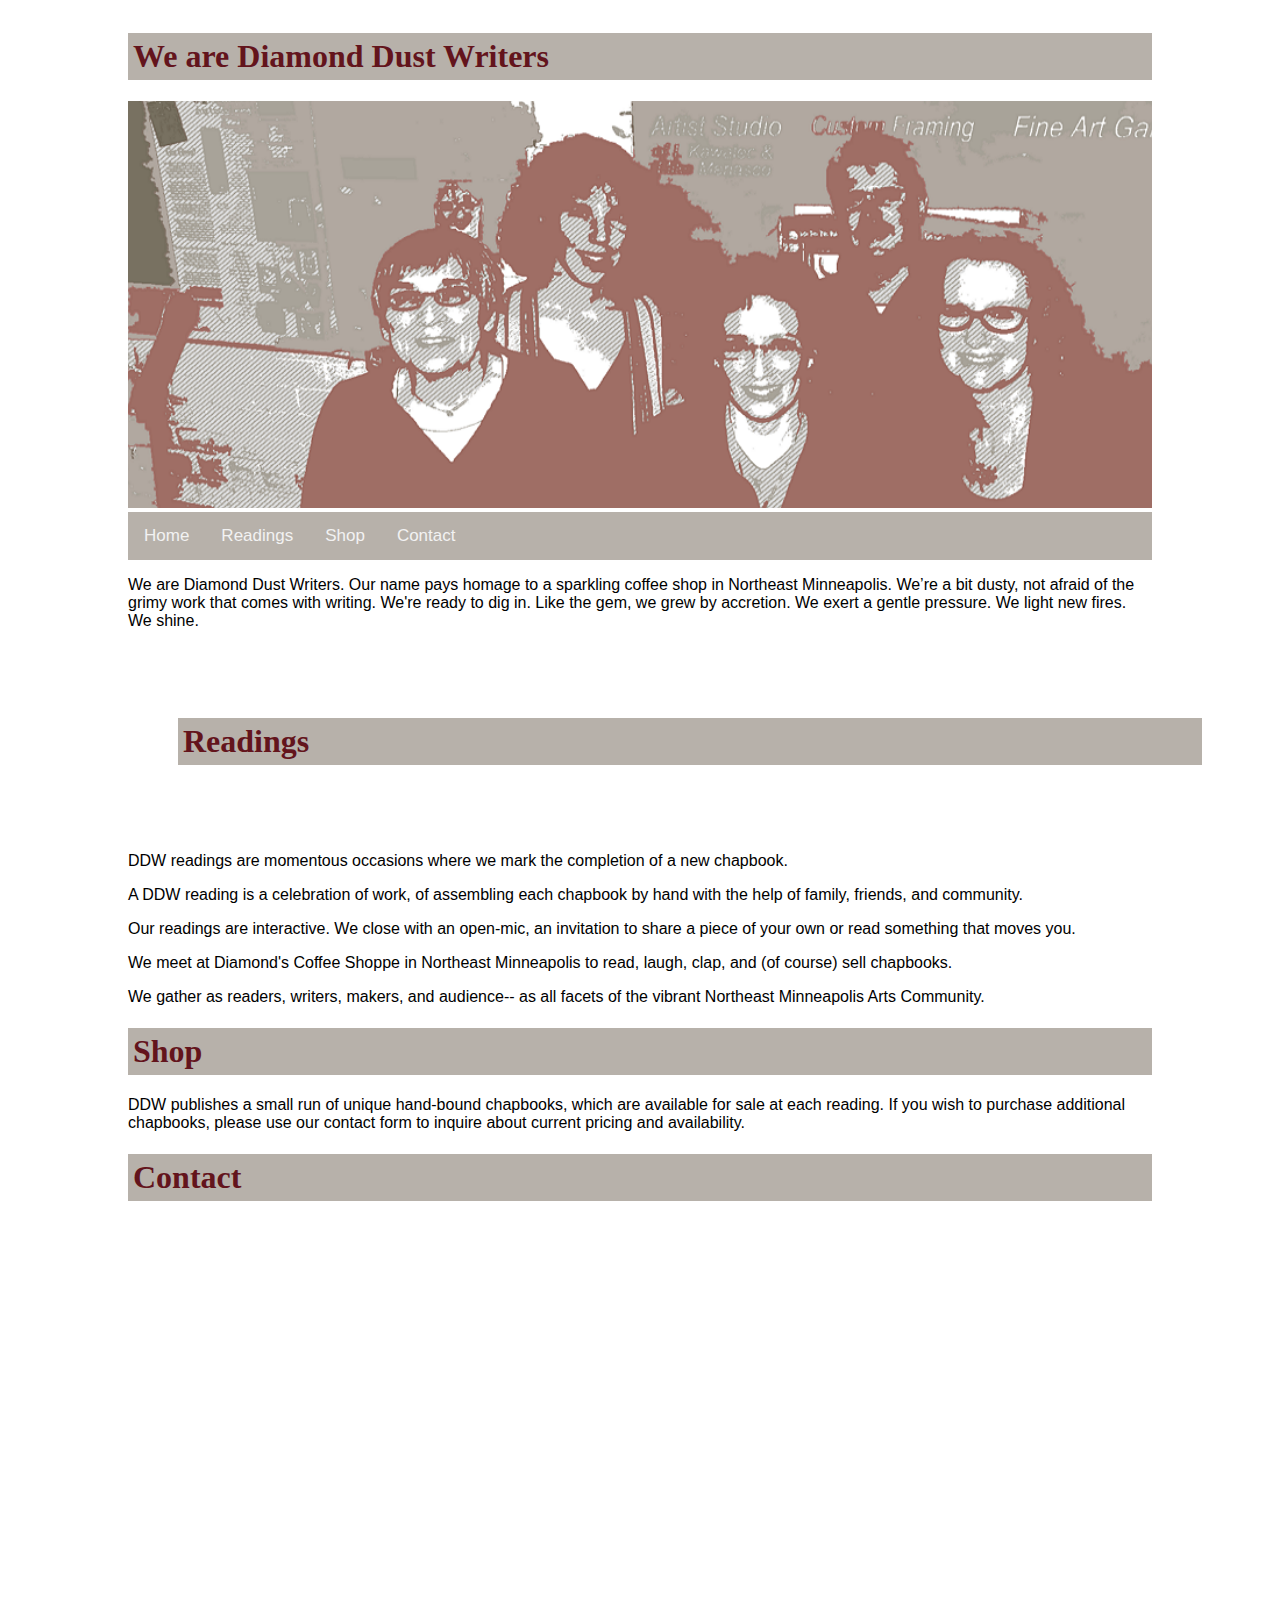
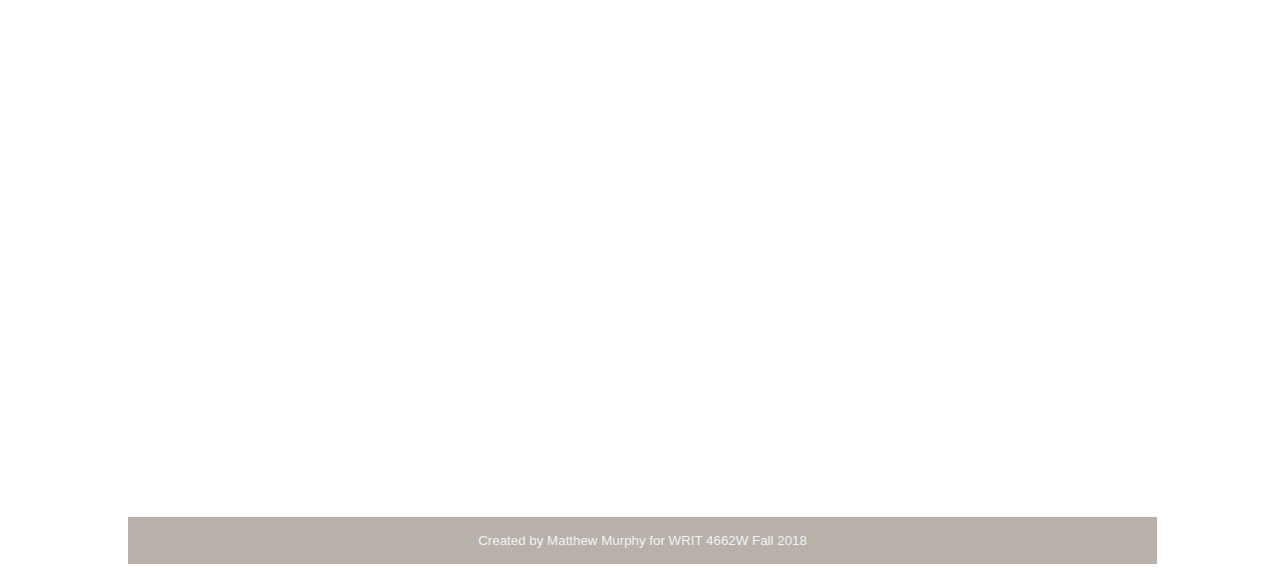
==== index.html @ b72350c9 "Update index.html" ====
<!doctype html>
<html>
<head>
<meta charset="UTF-8">
<meta name="viewport" content="width=device-width, initial-scale=1.0">
<title>Diamond Dust Writers</title>
<link href="styles.css" rel="stylesheet" type="text/css">
</head>
<body>
<div id="banner">
<span><h1>We are Diamond Dust Writers</h1></span>
</div>
<div id="banner-image">
  <img src="images/ddw-banner880x350.png" alt="DDW banner">
</div>
<!--Begin navigation-->
<div class="topnav">
  <a href="#home">Home</a>
  <a href="#readings">Readings</a>
  <a href="#shop">Shop</a>
  <a href="#contact">Contact</a>
</div>
<!--End navigation-->

<main role="main">
<section>
<p>We are Diamond Dust Writers. Our name pays homage to a sparkling coffee shop in Northeast Minneapolis. We’re a bit dusty, not afraid of the grimy work that comes with writing. We're ready to dig in. Like the gem, we grew by accretion. We exert a gentle pressure. We light new fires. We shine.</p>
</section>

<section>
<div id="readings">
<div class="section-title"><h1>Readings</h1></div>
<p>DDW readings are momentous occasions where we mark the completion of a new chapbook. </p>

<p>A DDW reading is a celebration of work, of assembling each chapbook by hand with the help of family, friends, and community.</p>

<p>Our readings are interactive. We close with an open-mic, an invitation to share a piece of your own or read something that moves you.</p>

<p>We meet at Diamond's Coffee Shoppe in Northeast Minneapolis to read, laugh, clap, and (of course) sell chapbooks.</p>

<p>We gather as readers, writers, makers, and audience-- as all facets of the vibrant Northeast Minneapolis Arts Community.</p>
</div>
</section>

<section>
<div id="shop">
<h1>Shop</h1>
<p>DDW publishes a small run of unique hand-bound chapbooks, which are available for sale at each reading. If you wish to purchase additional chapbooks, please use our contact form to inquire about current pricing and availability.</p>
</div>
</section>
<!--Begin contact form-->
<section>
<div id="contact">
<h1>Contact</h1>
<iframe src="https://docs.google.com/forms/d/e/1FAIpQLSc4TYGv7jlVXT064Buik3b0No72K5xnBqf4oxKmJ2Zv43FvlA/viewform?embedded=true" width="640" height="891" frameborder="0" marginheight="0" marginwidth="0">Loading...</iframe>
</div>
<!--Begin contact form-->
</section>
</main>
<div class="footer">
<p>Created by Matthew Murphy for WRIT 4662W Fall 2018</p>
</div>
</body>
</html>
---- styles.css ----
/* Begin body styles */
body {
	font-family: Verdana, Geneva, sans-serif;
	font-size: 100%;
	width: 80%;
	margin-right: auto;
	margin-left: auto;
	padding: .25% .25% 0;
}

body h1 {
  font-family: Georgia, serif;
  color: #63141C;
	border-style: solid;
	border-color: #B7B1AA;
	border-width: thick;
	background-color: #B7B1AA;
}
/* End body styles */


#banner-image img {

  height: auto;
  width: 100%;
}

.banner h1 {

	border-style: none;

}

.section-title {
	width: 100%;
	color: #B7B1AA;
	padding: 50px;
}

/* Begin navbar */
/* Add background color to the top navigation */
.topnav {
    background-color: #B7B1AA;
    overflow: hidden;
}

/* Style the links inside the navigation bar */
.topnav a {
    float: left;
    color: #f2f2f2;
    text-align: center;
    padding: 14px 16px;
    text-decoration: none;
    font-size: 17px;
}

/* Change the color of links on hover */
.topnav a:hover {
    background-color: #ddd;
    color: #63141C;
}

/* Add a color to the active/current link */
.topnav a.active {
    background-color: #CEC3BB;
    color: white;
}

/* End navbar */

/* Begin footer styles */
.footer {
	position:relative;
	left: 0;
	bottom: 0;
	width: 100%;
	color: #f2f2f2;
	background-color: #B7B1AA;
	text-align: center;
	font-size: smaller;
	padding: 0.25% .25% .25% .25%;
}
/* End footer styles */
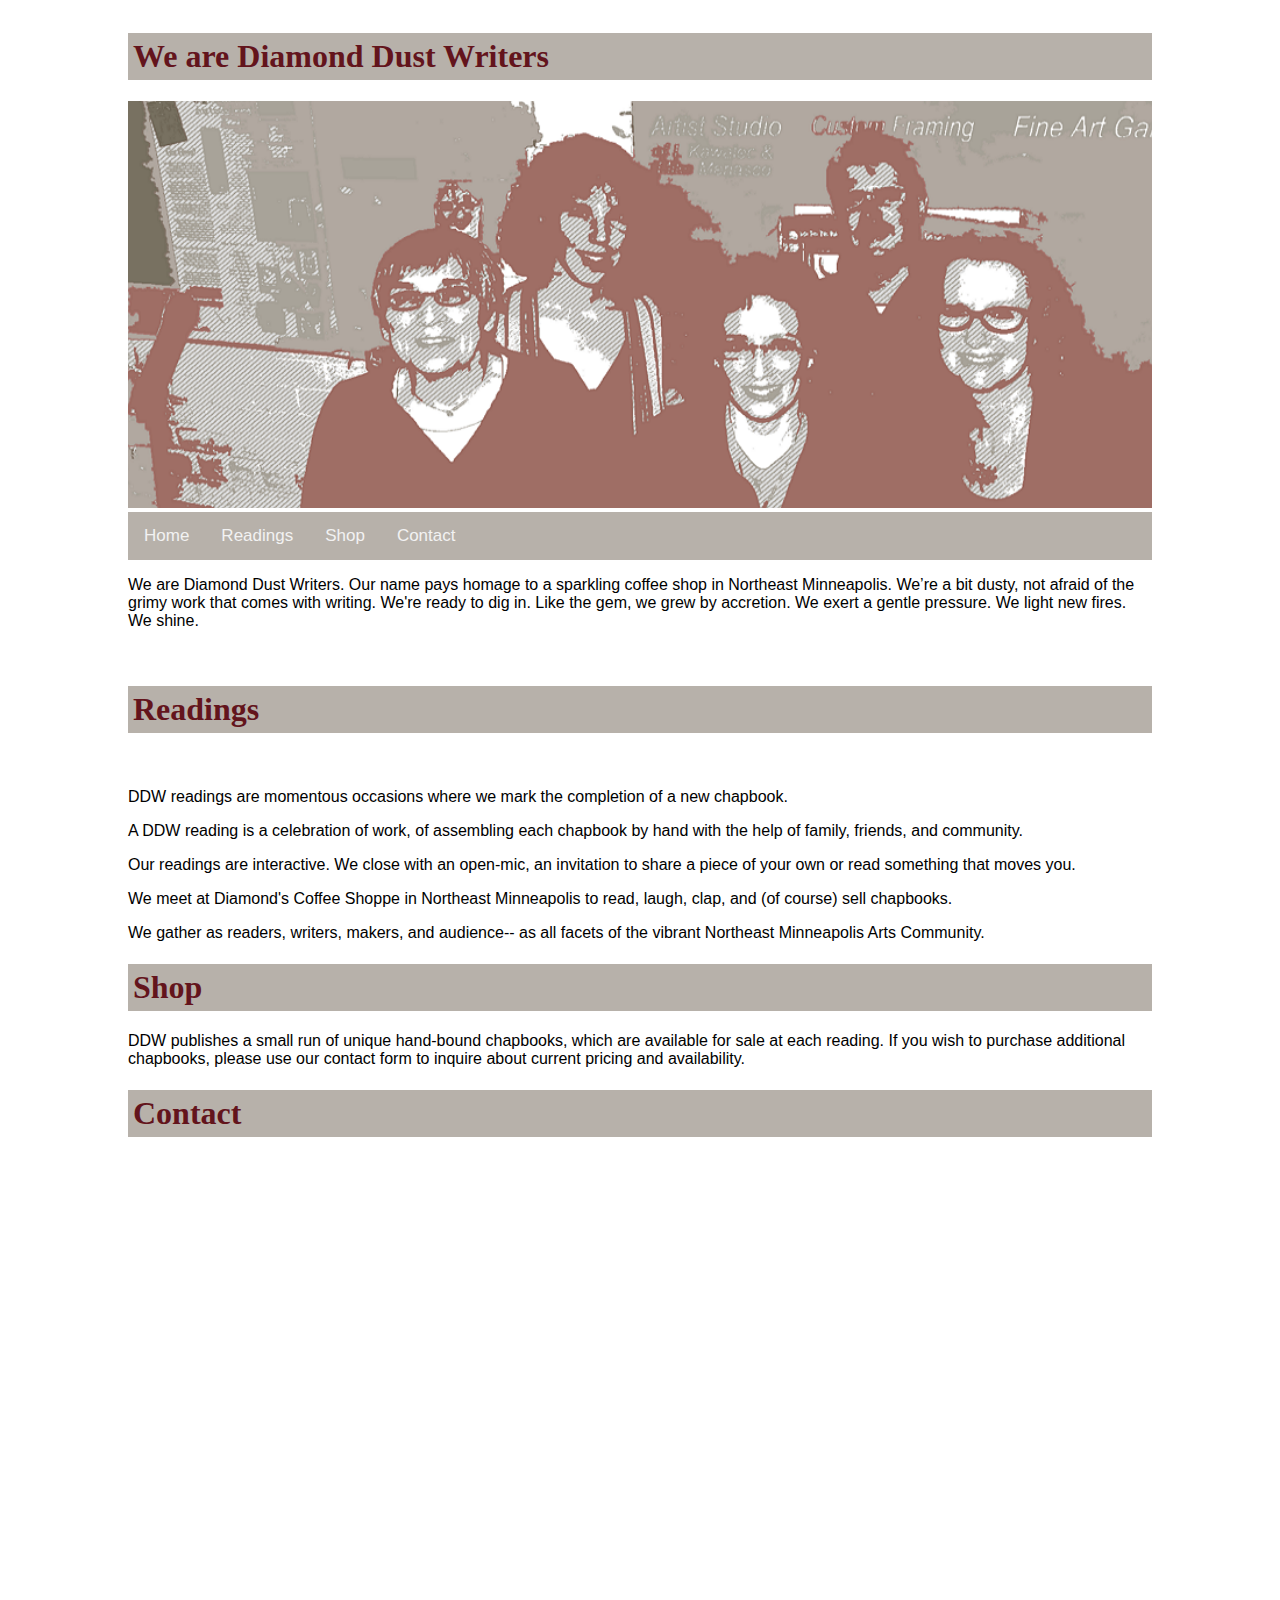
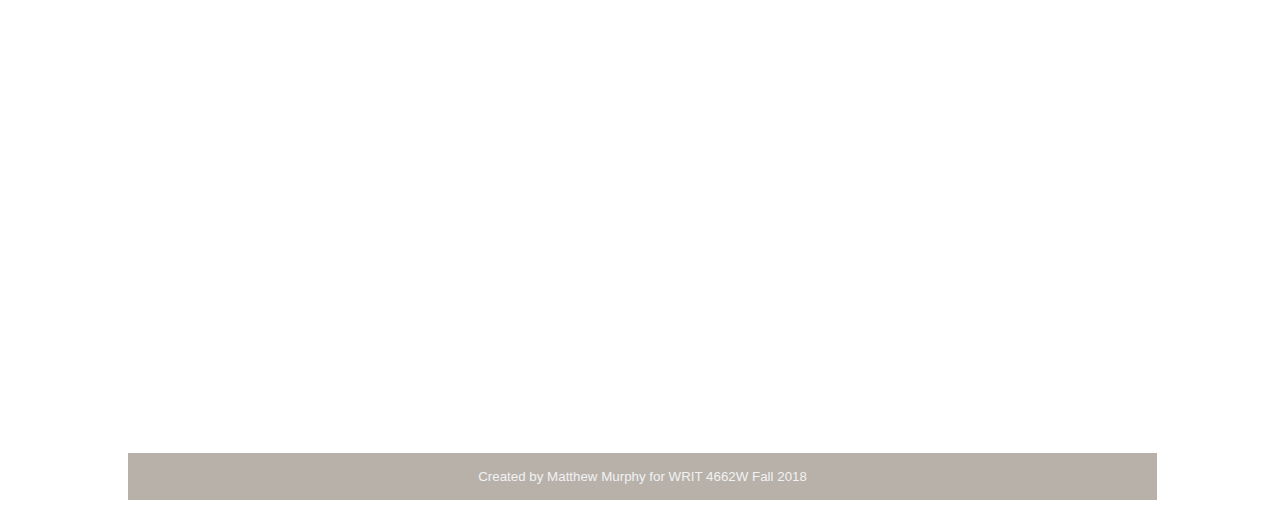
==== commit 8f49ca65: "Update index.html" ====
--- a/index.html
+++ b/index.html
@@ -29,7 +29,7 @@
 
 <section>
 <div id="readings">
-<div class="section-title"><h1>Readings</h1></div>
+<span class="section-title"><h1>Readings</h1></span>
 <p>DDW readings are momentous occasions where we mark the completion of a new chapbook. </p>
 
 <p>A DDW reading is a celebration of work, of assembling each chapbook by hand with the help of family, friends, and community.</p>
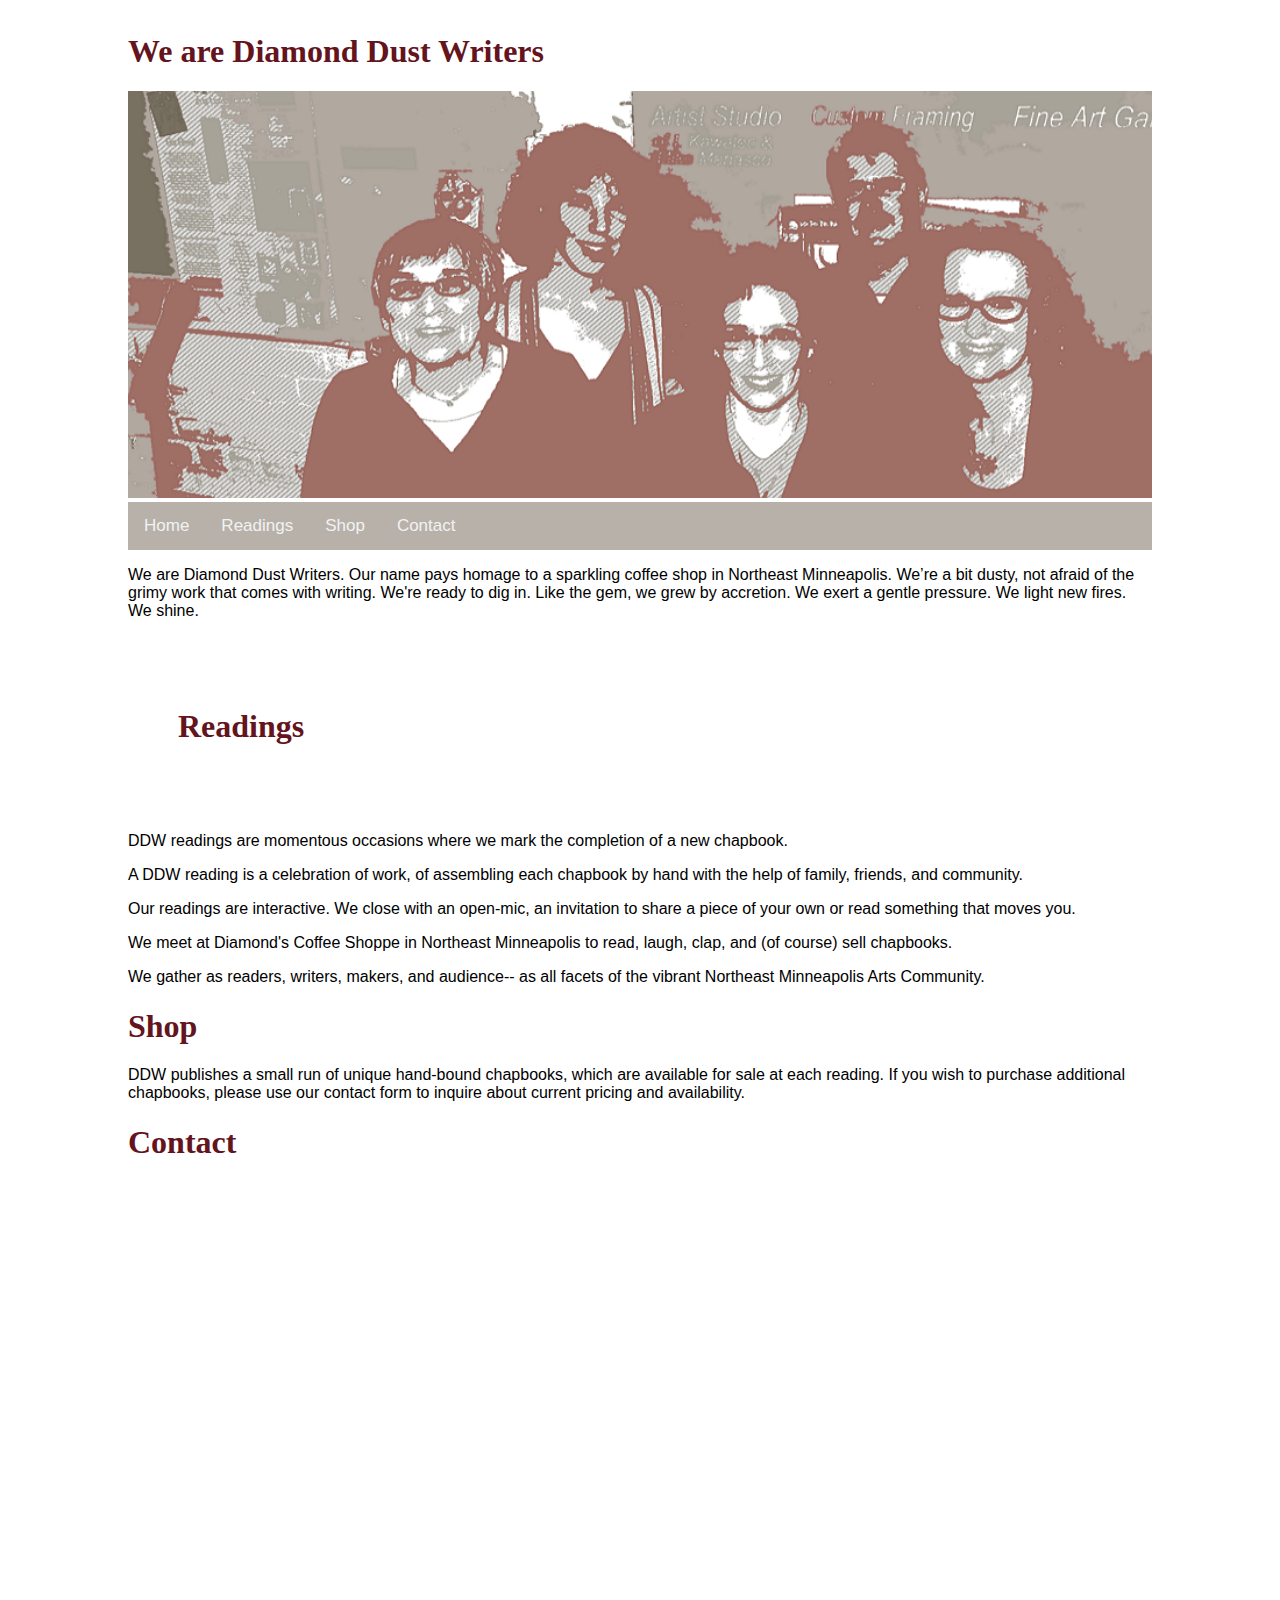
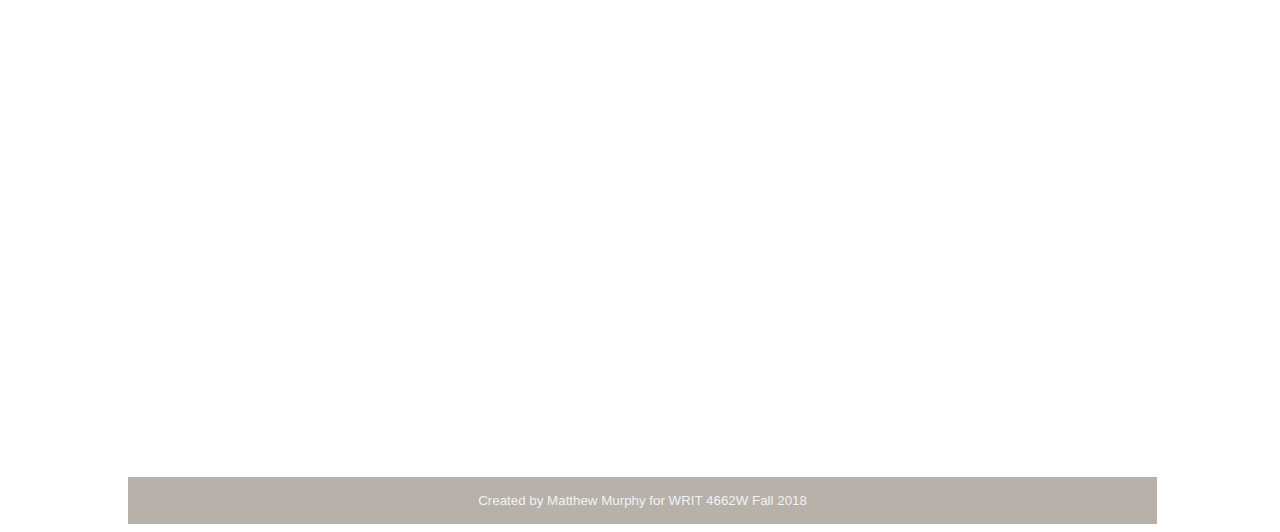
==== commit bb6fa5ca: "Update index.html" ====
--- a/index.html
+++ b/index.html
@@ -29,7 +29,7 @@
 
 <section>
 <div id="readings">
-<span class="section-title"><h1>Readings</h1></span>
+<div class="section-title"><h1>Readings</h1></div>
 <p>DDW readings are momentous occasions where we mark the completion of a new chapbook. </p>
 
 <p>A DDW reading is a celebration of work, of assembling each chapbook by hand with the help of family, friends, and community.</p>
--- a/styles.css
+++ b/styles.css
@@ -12,10 +12,11 @@
 body h1 {
   font-family: Georgia, serif;
   color: #63141C;
-	border-style: solid;
+/*	border-style: solid;
 	border-color: #B7B1AA;
 	border-width: thick;
 	background-color: #B7B1AA;
+	*/
 }
 /* End body styles */
 
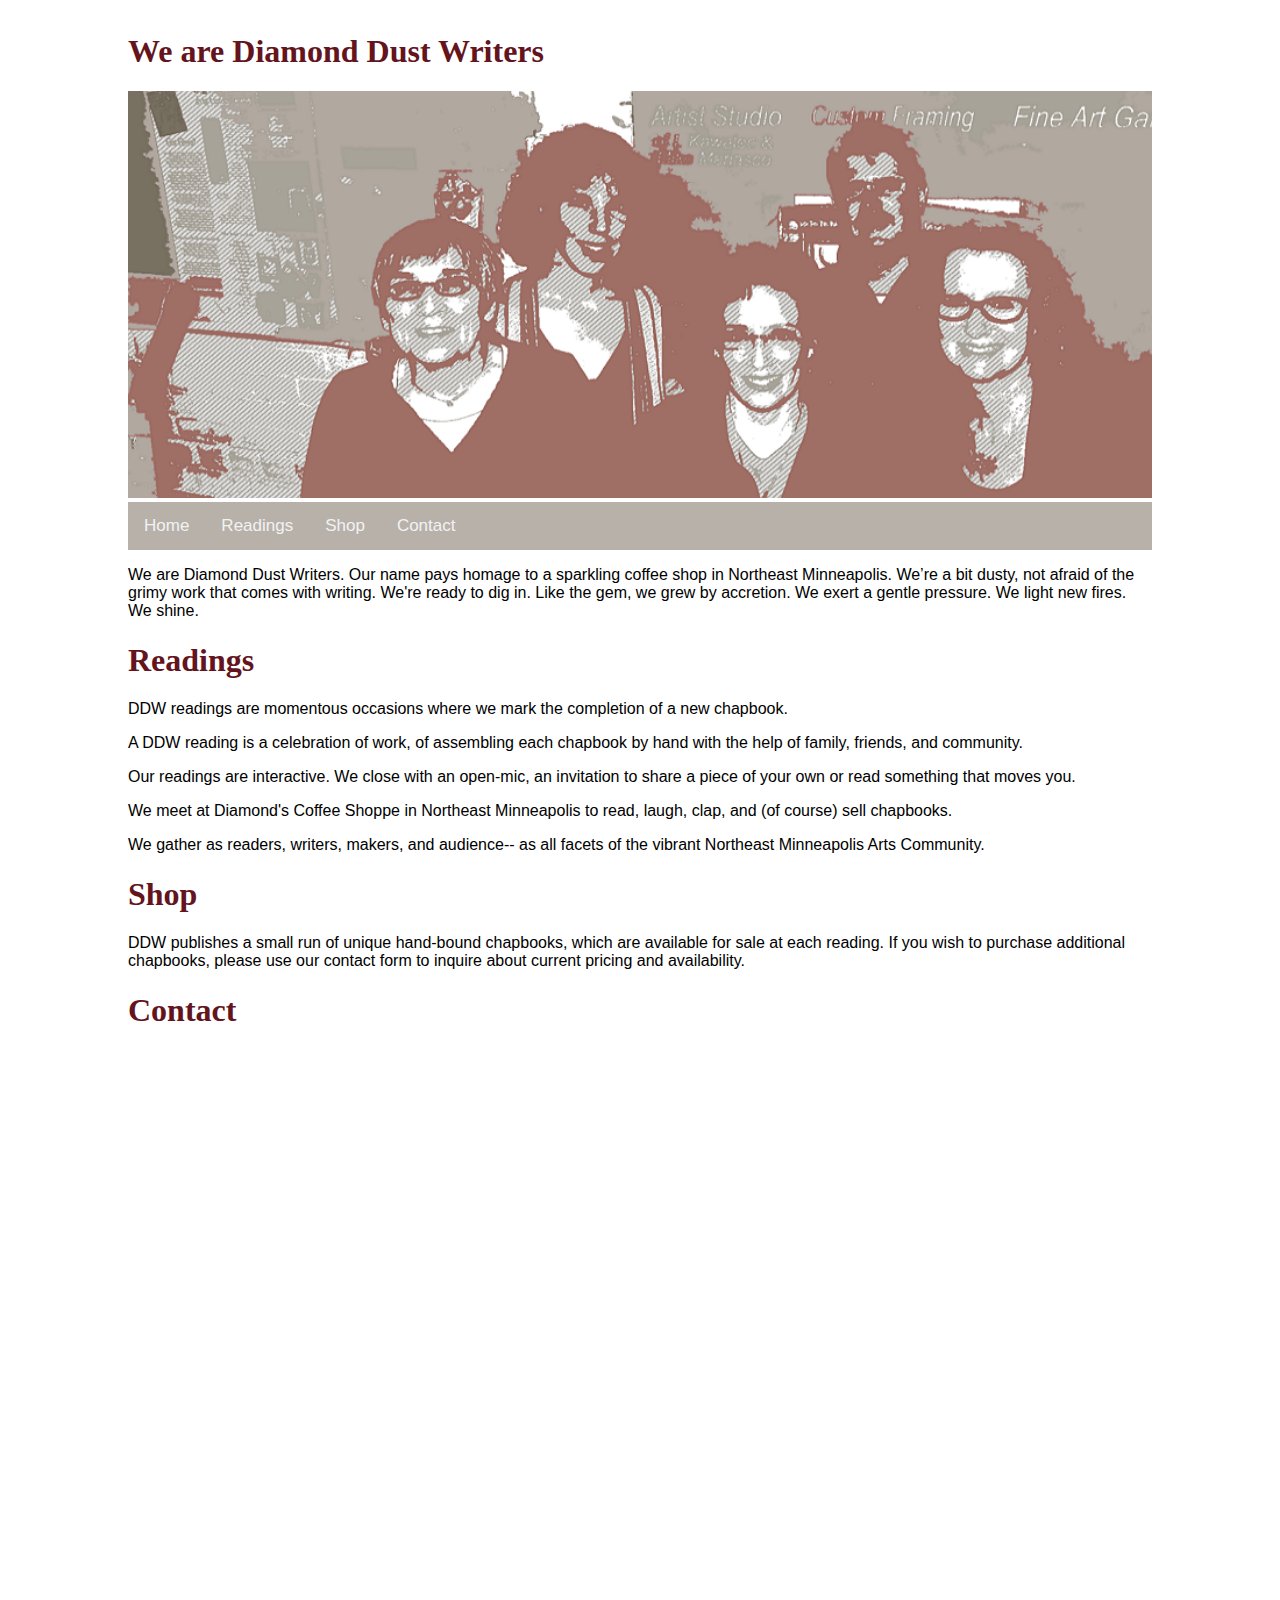
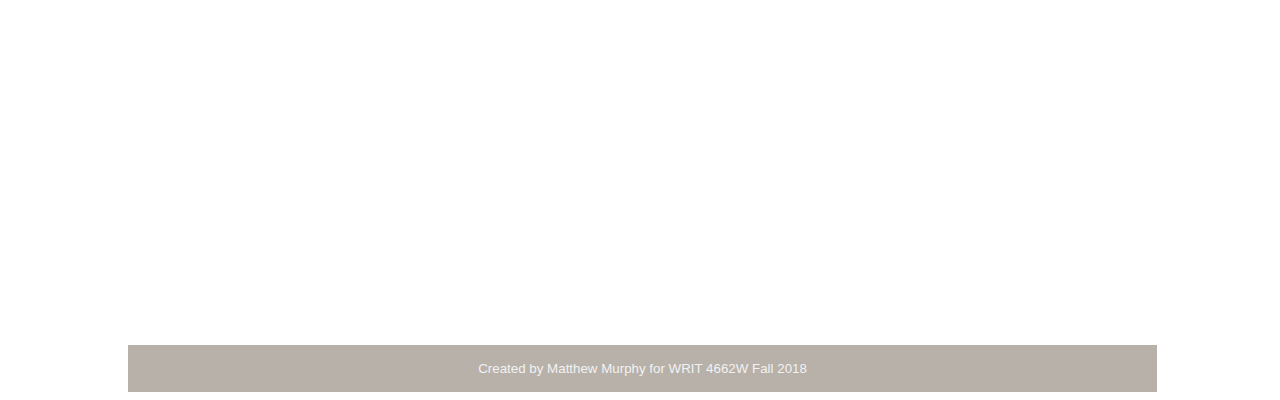
==== commit ea465f23: "Update index.html" ====
--- a/index.html
+++ b/index.html
@@ -29,7 +29,7 @@
 
 <section>
 <div id="readings">
-<div class="section-title"><h1>Readings</h1></div>
+<h1>Readings</h1>
 <p>DDW readings are momentous occasions where we mark the completion of a new chapbook. </p>
 
 <p>A DDW reading is a celebration of work, of assembling each chapbook by hand with the help of family, friends, and community.</p>
--- a/styles.css
+++ b/styles.css
@@ -12,11 +12,6 @@
 body h1 {
   font-family: Georgia, serif;
   color: #63141C;
-/*	border-style: solid;
-	border-color: #B7B1AA;
-	border-width: thick;
-	background-color: #B7B1AA;
-	*/
 }
 /* End body styles */
 
@@ -27,17 +22,6 @@
   width: 100%;
 }
 
-.banner h1 {
-
-	border-style: none;
-
-}
-
-.section-title {
-	width: 100%;
-	color: #B7B1AA;
-	padding: 50px;
-}
 
 /* Begin navbar */
 /* Add background color to the top navigation */
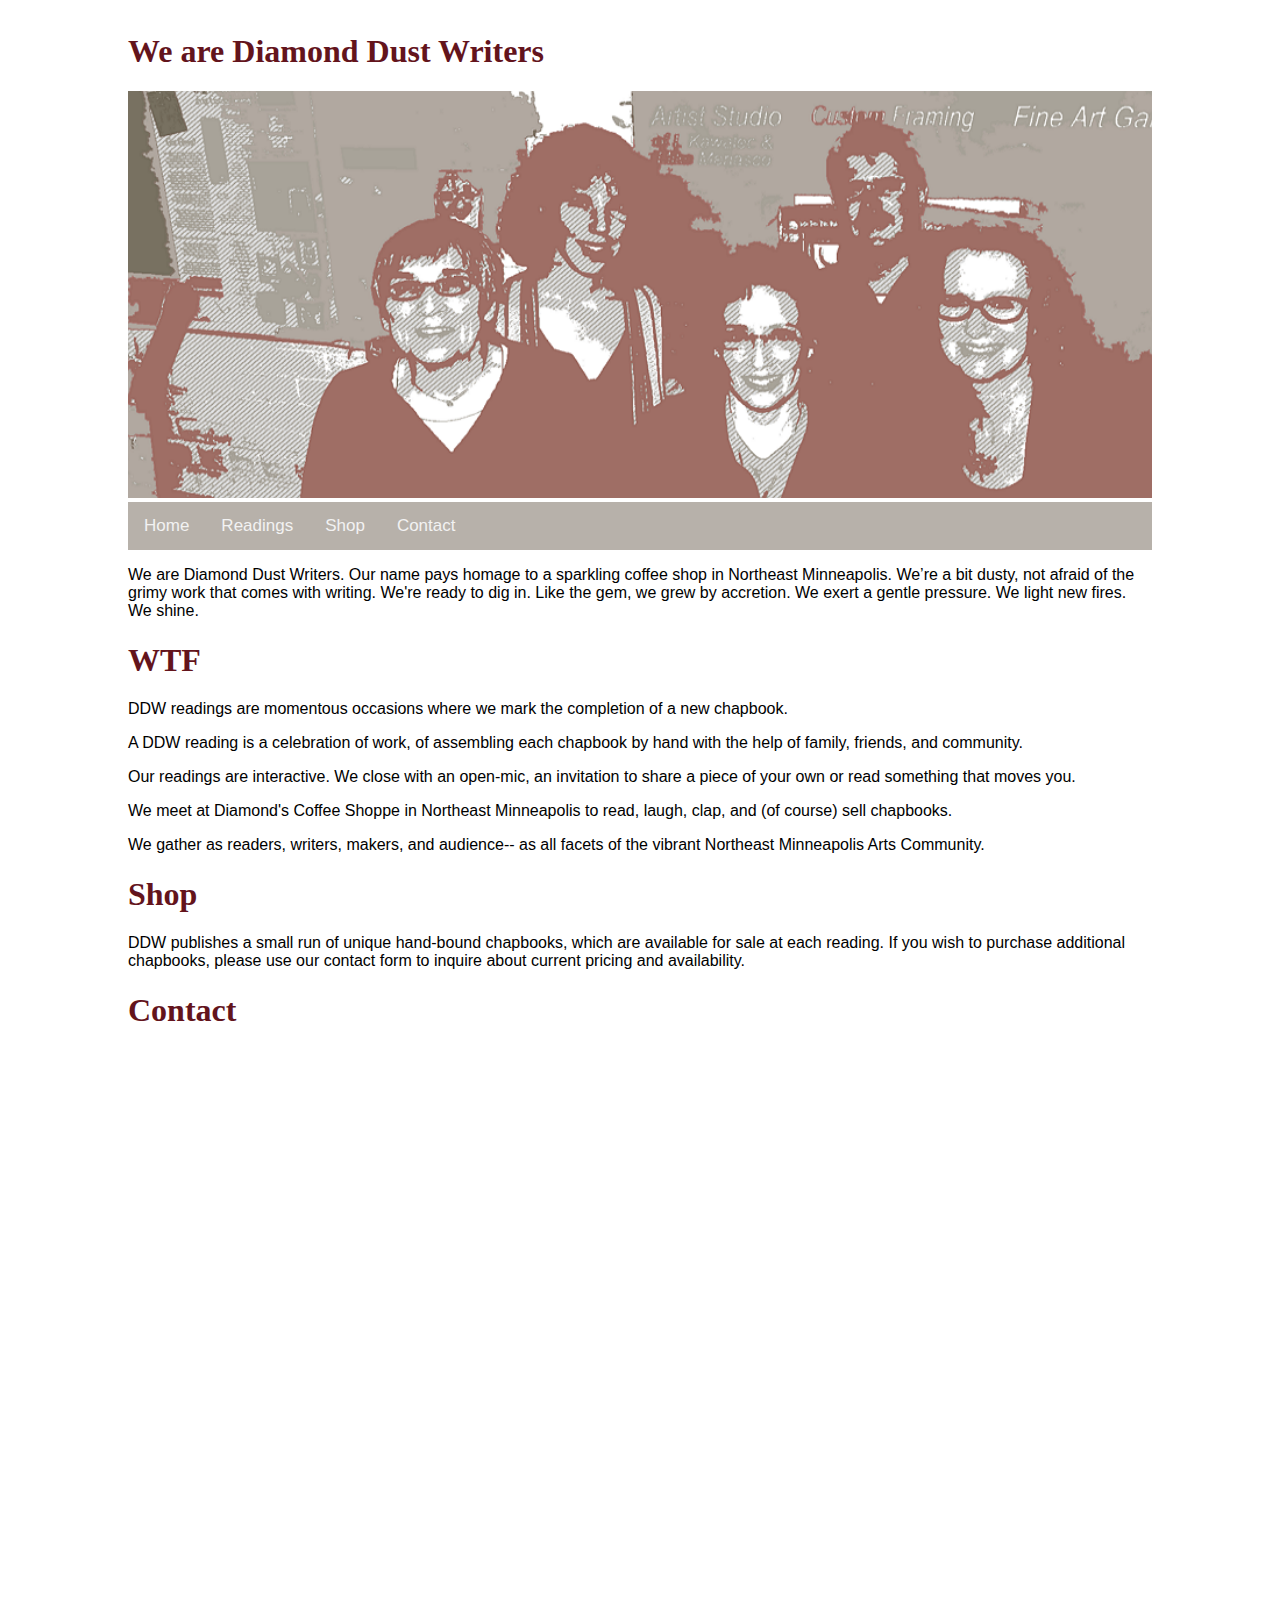
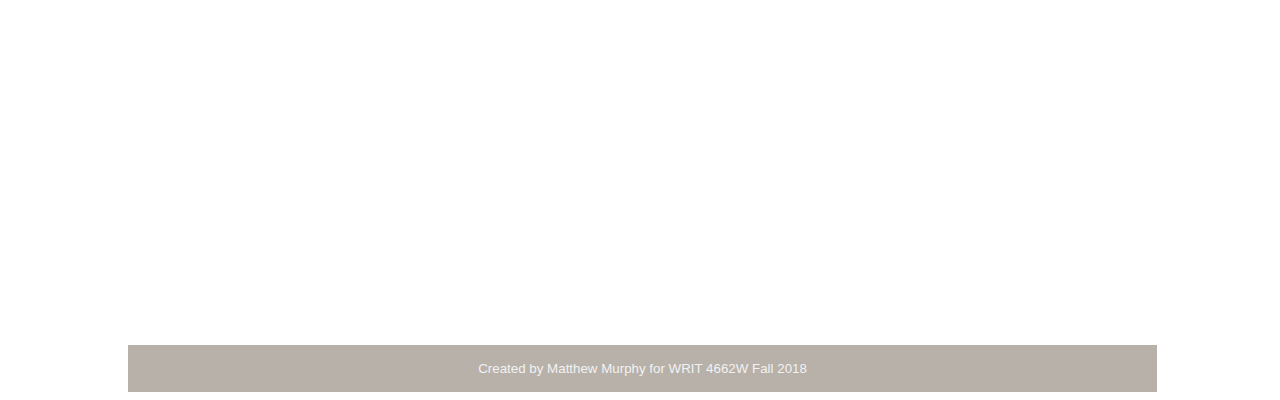
==== commit 3c2fc464: "Update index.html" ====
--- a/index.html
+++ b/index.html
@@ -29,7 +29,7 @@
 
 <section>
 <div id="readings">
-<h1>Readings</h1>
+<h1>WTF</h1>
 <p>DDW readings are momentous occasions where we mark the completion of a new chapbook. </p>
 
 <p>A DDW reading is a celebration of work, of assembling each chapbook by hand with the help of family, friends, and community.</p>
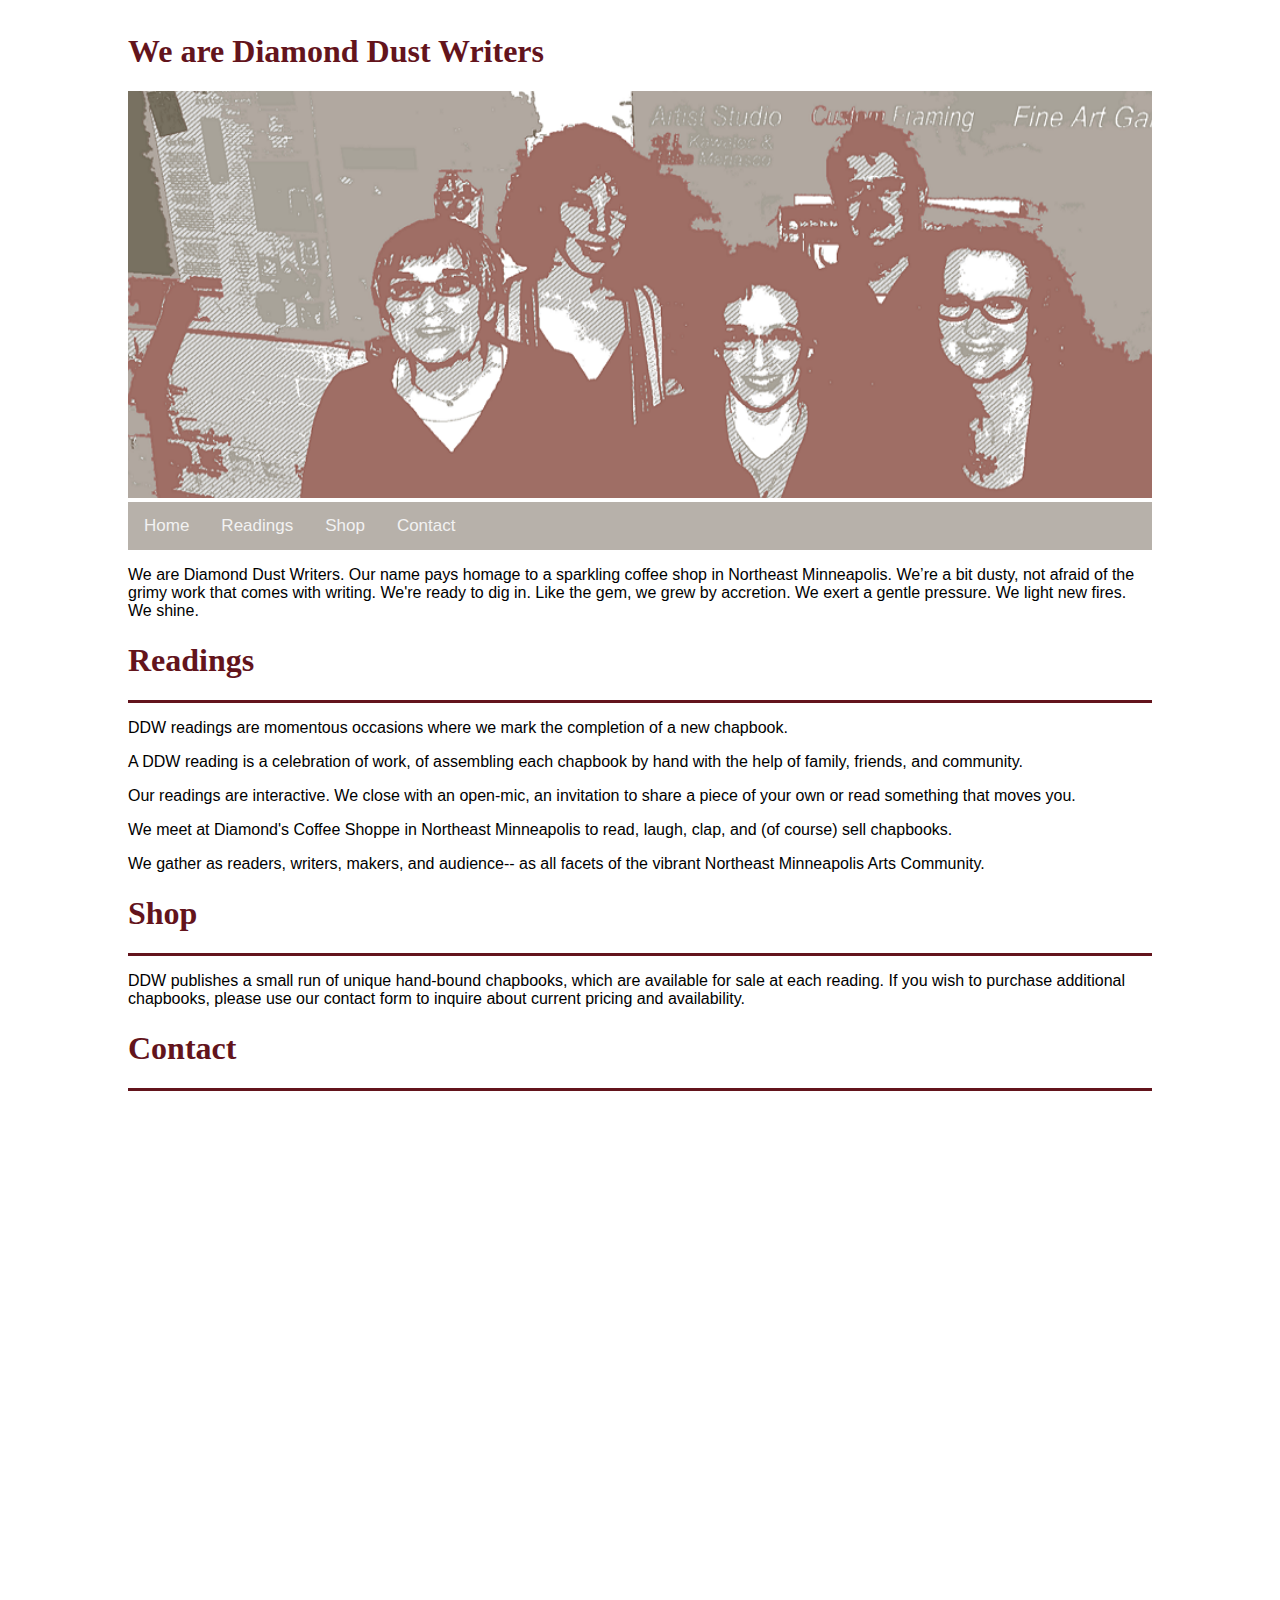
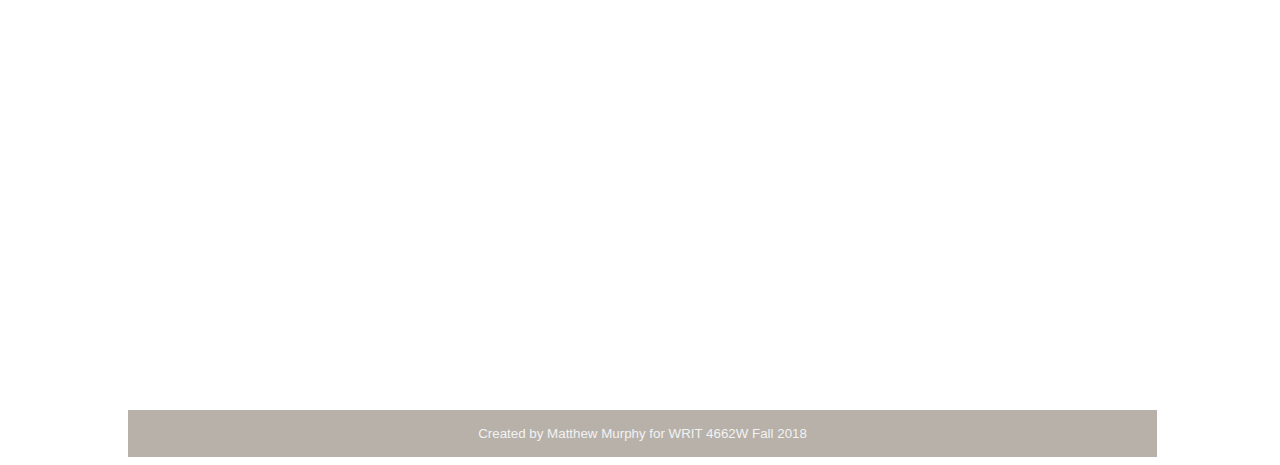
==== commit d1128fac: "border/padding" ====
--- a/index.html
+++ b/index.html
@@ -29,7 +29,7 @@
 
 <section>
 <div id="readings">
-<h1>WTF</h1>
+<div class="section-title"><h1>Readings</h1></div>
 <p>DDW readings are momentous occasions where we mark the completion of a new chapbook. </p>
 
 <p>A DDW reading is a celebration of work, of assembling each chapbook by hand with the help of family, friends, and community.</p>
@@ -44,15 +44,15 @@
 
 <section>
 <div id="shop">
-<h1>Shop</h1>
+<div class="section-title"><h1>Shop</h1></div>
 <p>DDW publishes a small run of unique hand-bound chapbooks, which are available for sale at each reading. If you wish to purchase additional chapbooks, please use our contact form to inquire about current pricing and availability.</p>
 </div>
 </section>
 <!--Begin contact form-->
 <section>
 <div id="contact">
-<h1>Contact</h1>
-<iframe src="https://docs.google.com/forms/d/e/1FAIpQLSc4TYGv7jlVXT064Buik3b0No72K5xnBqf4oxKmJ2Zv43FvlA/viewform?embedded=true" width="640" height="891" frameborder="0" marginheight="0" marginwidth="0">Loading...</iframe>
+<div class="section-title"><h1>Contact</h1></div>
+<div id="contact-form"><iframe src="https://docs.google.com/forms/d/e/1FAIpQLSc4TYGv7jlVXT064Buik3b0No72K5xnBqf4oxKmJ2Zv43FvlA/viewform?embedded=true" width="640" height="891" frameborder="0" marginheight="0" marginwidth="0">Loading...</iframe></div>
 </div>
 <!--Begin contact form-->
 </section>
--- a/styles.css
+++ b/styles.css
@@ -15,6 +15,14 @@
 }
 /* End body styles */
 
+.section-title {
+	border-color: #63141C;
+	border-style: solid;
+	border-top: 0;
+	border-left: 0;
+	border-right: 0;
+
+}
 
 #banner-image img {
 
@@ -54,6 +62,10 @@
 
 /* End navbar */
 
+#contact-form {
+	margin-top: 1.5em;
+}
+
 /* Begin footer styles */
 .footer {
 	position:relative;
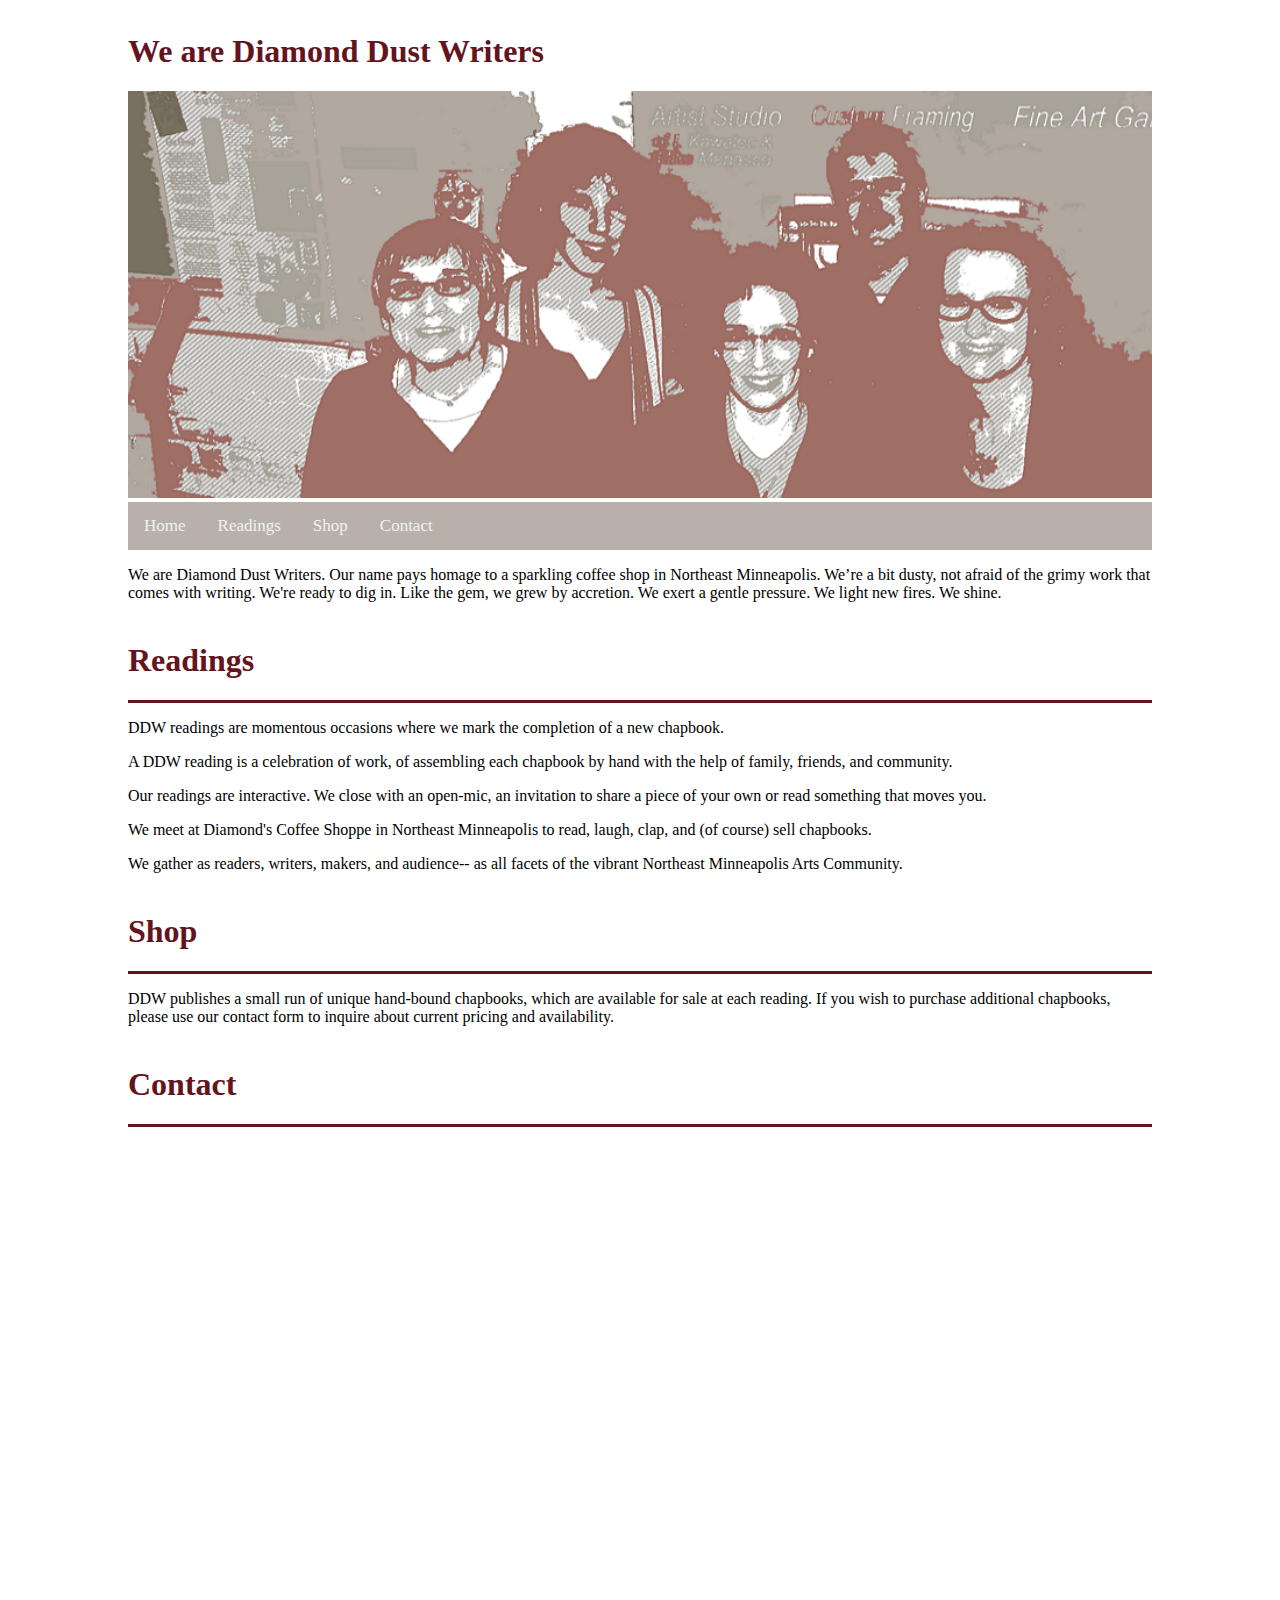
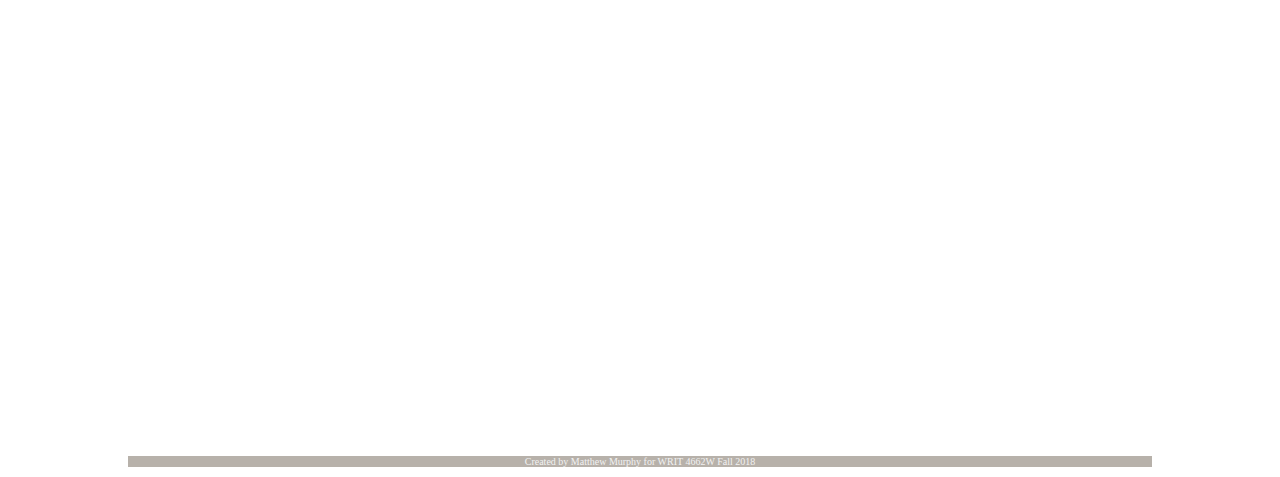
==== commit 89b346a8: "margins" ====
--- a/index.html
+++ b/index.html
@@ -13,14 +13,14 @@
 <div id="banner-image">
   <img src="images/ddw-banner880x350.png" alt="DDW banner">
 </div>
-<!--Begin navigation-->
+<!--Begin top navigation-->
 <div class="topnav">
   <a href="#home">Home</a>
   <a href="#readings">Readings</a>
   <a href="#shop">Shop</a>
   <a href="#contact">Contact</a>
 </div>
-<!--End navigation-->
+<!--End top navigation-->
 
 <main role="main">
 <section>
@@ -57,6 +57,8 @@
 <!--Begin contact form-->
 </section>
 </main>
+
+
 <div class="footer">
 <p>Created by Matthew Murphy for WRIT 4662W Fall 2018</p>
 </div>
--- a/styles.css
+++ b/styles.css
@@ -1,7 +1,8 @@
 
 /* Begin body styles */
 body {
-	font-family: Verdana, Geneva, sans-serif;
+	/*font-family: Verdana, Geneva, sans-serif;*/
+	font-family: "Palatino Linotype", "Book Antiqua", Palatino, serif;
 	font-size: 100%;
 	width: 80%;
 	margin-right: auto;
@@ -21,6 +22,7 @@
 	border-top: 0;
 	border-left: 0;
 	border-right: 0;
+	padding-top: .125em;
 
 }
 
@@ -66,6 +68,20 @@
 	margin-top: 1.5em;
 }
 
+.botnav {
+    background-color: #B7B1AA;
+    overflow: hidden;
+}
+
+.botnav a {
+	float: left;
+	color: #f2f2f2;
+	text-align: center;
+	padding: 3px 17px;
+	text-decoration: none;
+	font-size: 12px;
+}
+
 /* Begin footer styles */
 .footer {
 	position:relative;
@@ -75,7 +91,7 @@
 	color: #f2f2f2;
 	background-color: #B7B1AA;
 	text-align: center;
-	font-size: smaller;
-	padding: 0.25% .25% .25% .25%;
+	font-size: 10px;
+
 }
 /* End footer styles */
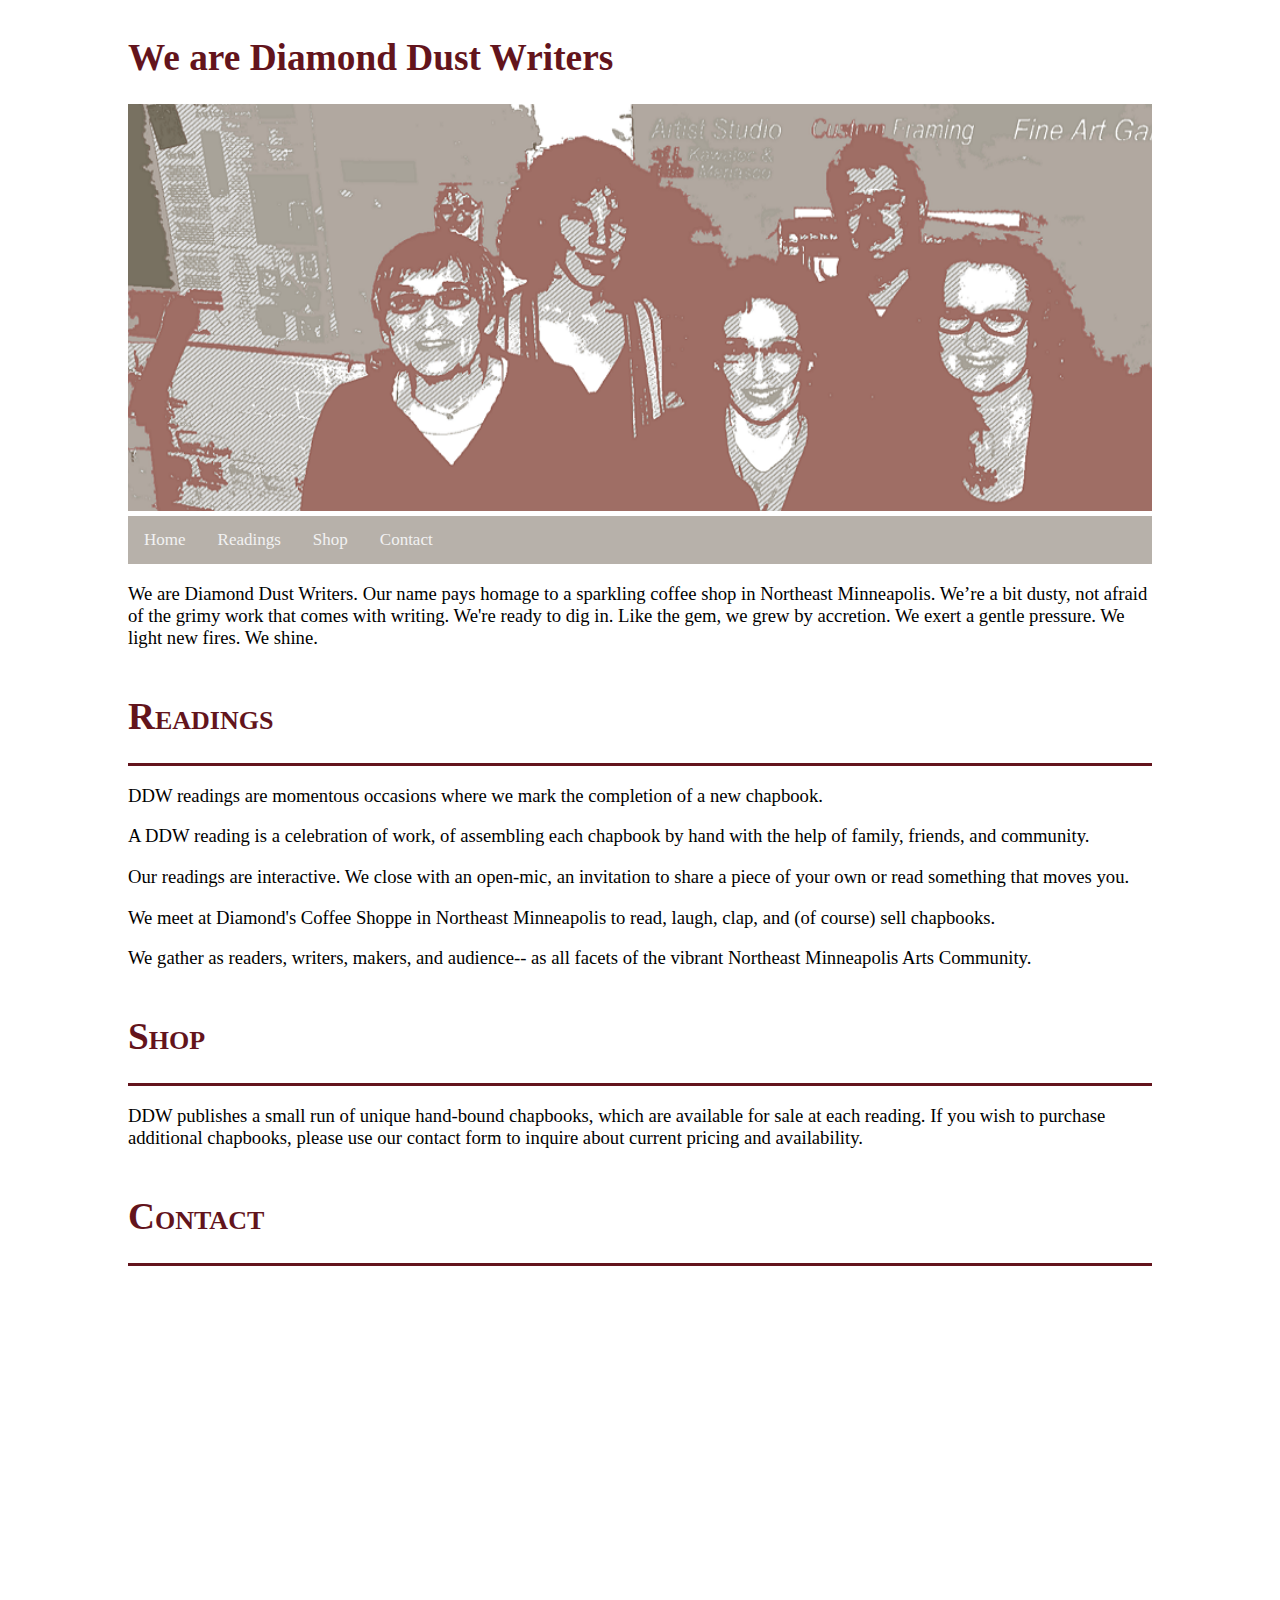
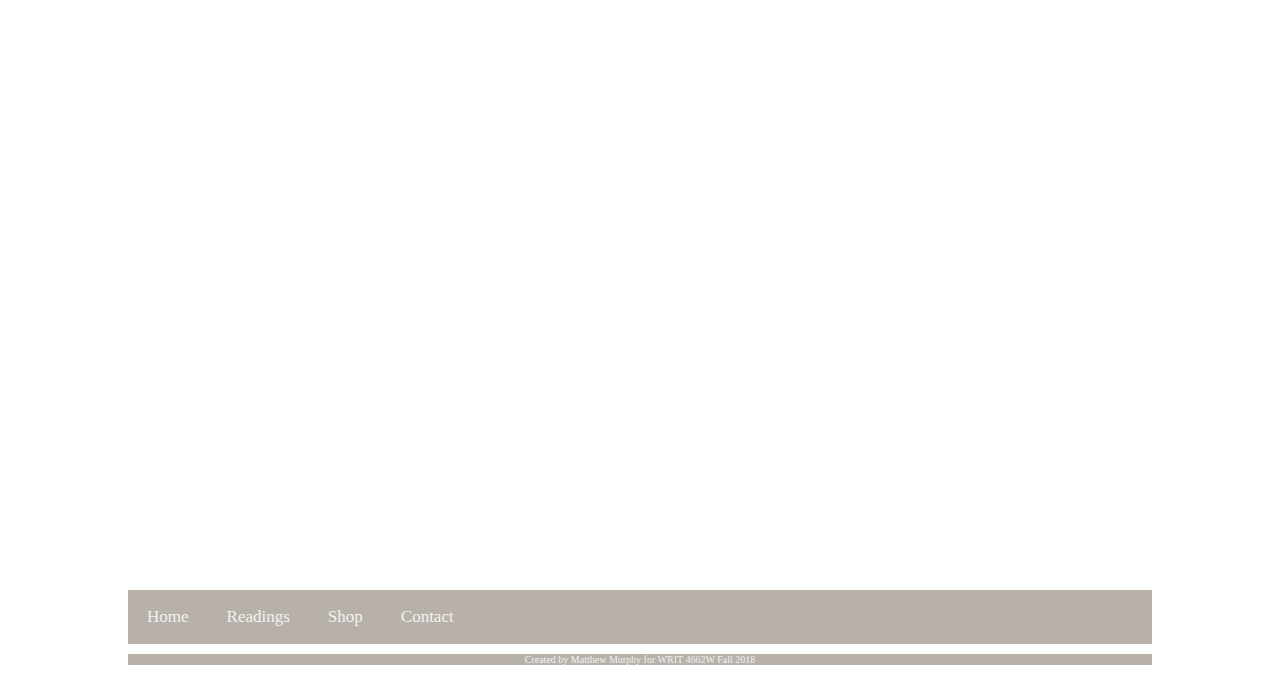
==== commit 74ca3600: "momre edits" ====
--- a/index.html
+++ b/index.html
@@ -58,6 +58,15 @@
 </section>
 </main>
 
+<!--Begin bottom navigation-->
+<div class="bottomnav">
+  <a href="#home">Home</a>
+  <a href="#readings">Readings</a>
+  <a href="#shop">Shop</a>
+  <a href="#contact">Contact</a>
+</div>
+<!--End bottom navigation-->
+
 
 <div class="footer">
 <p>Created by Matthew Murphy for WRIT 4662W Fall 2018</p>
--- a/styles.css
+++ b/styles.css
@@ -3,7 +3,7 @@
 body {
 	/*font-family: Verdana, Geneva, sans-serif;*/
 	font-family: "Palatino Linotype", "Book Antiqua", Palatino, serif;
-	font-size: 100%;
+	font-size: 14pt;
 	width: 80%;
 	margin-right: auto;
 	margin-left: auto;
@@ -23,6 +23,7 @@
 	border-left: 0;
 	border-right: 0;
 	padding-top: .125em;
+	font-variant: small-caps;
 
 }
 
@@ -68,18 +69,23 @@
 	margin-top: 1.5em;
 }
 
-.botnav {
+.bottomnav {
     background-color: #B7B1AA;
     overflow: hidden;
 }
 
-.botnav a {
-	float: left;
+.bottomnav {
+	margin: auto;
+	width: 100%;
+}
+
+.bottomnav a {
+	float: left ;
 	color: #f2f2f2;
 	text-align: center;
-	padding: 3px 17px;
+	padding: 17px 19px;
 	text-decoration: none;
-	font-size: 12px;
+	font-size: 17px;
 }
 
 /* Begin footer styles */
